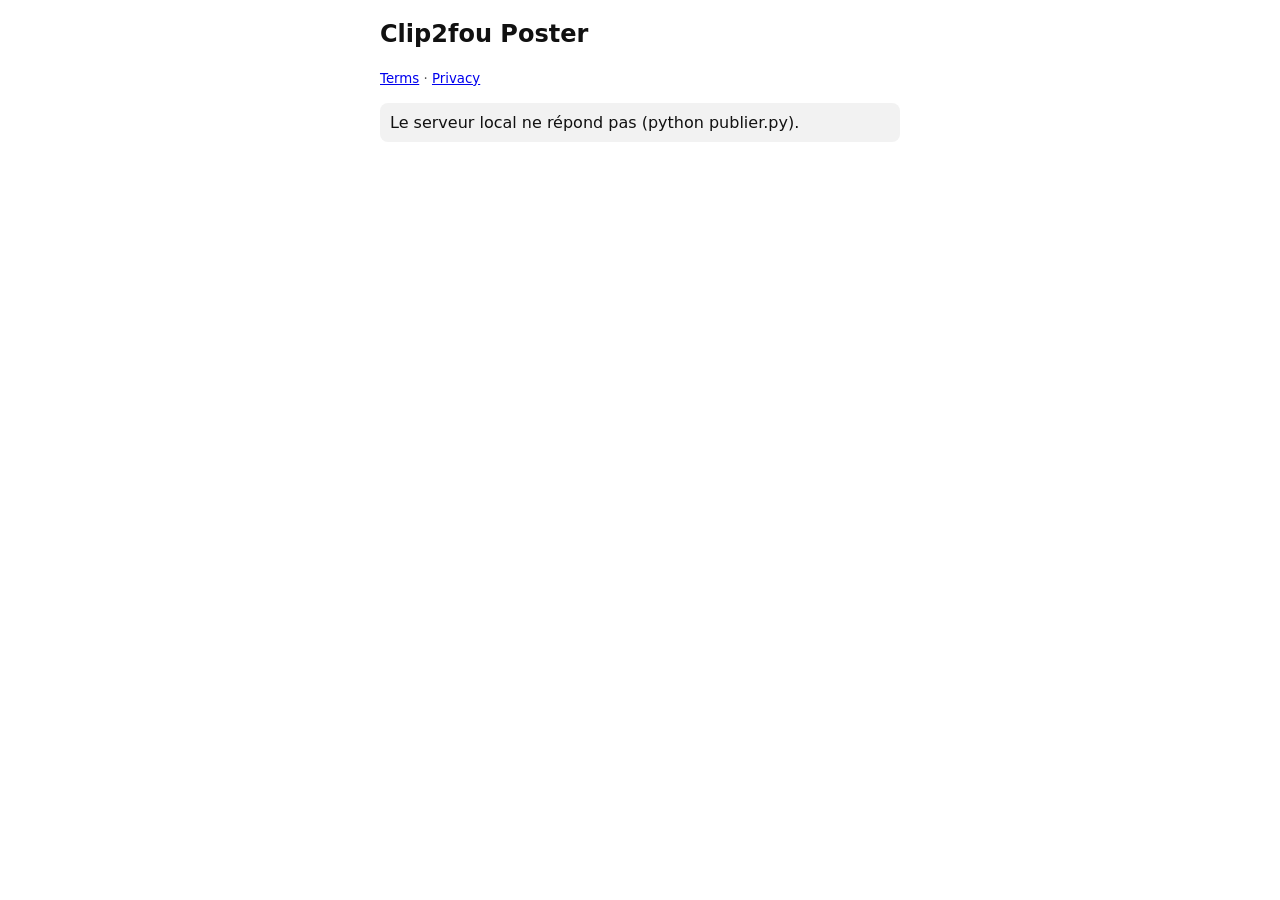
==== publier.html @ 84b05c66 "Publish page Co-Authored-By: Claude Opus 5.5 <noreply@anthropic.com>" ====
<!doctype html><meta charset=utf-8><meta name=viewport content="width=device-width">
<title>Clip2fou Poster – Publier</title>
<style>
body{font-family:system-ui,sans-serif;max-width:520px;margin:20px auto;padding:0 16px;background:#fff;color:#111}
.u{display:flex;gap:10px;align-items:center}.u img{width:44px;height:44px;border-radius:50%;background:#ddd}
video{width:100%;max-height:60vh;background:#000;border-radius:8px}
textarea,select{width:100%;font-size:16px;padding:8px;box-sizing:border-box}
label{display:block;margin:6px 0}button{width:100%;padding:14px;font-size:18px;background:#fe2c55;color:#fff;border:0;border-radius:8px;cursor:pointer}
button:disabled{opacity:.5}.m{padding:10px;background:#f2f2f2;border-radius:8px}small{color:#555}
</style>
<h2>Clip2fou Poster</h2>
<div id=login hidden><p>Connecte ton compte TikTok pour publier.</p><button id=lb>Se connecter avec TikTok</button></div>
<div id=app hidden>
<div class=u><img id=av alt=""><b id=nick></b><small id=user></small></div>
<p id=msg class=m hidden></p>
<p>Vidéo<br><select id=video></select></p>
<video id=prev controls></video>
<p>Légende<br><textarea id=title rows=3 maxlength=2200></textarea></p>
<p>Qui peut voir cette vidéo ?<br><select id=privacy><option value="" selected disabled>Choisir…</option></select></p>
<label><input type=checkbox id=comment> Autoriser les commentaires</label>
<label><input type=checkbox id=duet> Autoriser les duos</label>
<label><input type=checkbox id=stitch> Autoriser les stitchs</label>
<p><small id=max></small><br><small>En publiant, tu acceptes la
<a href="https://www.tiktok.com/legal/page/global/music-usage-confirmation/en" target=_blank>Music Usage Confirmation</a> de TikTok.
Le traitement peut prendre quelques minutes avant que la vidéo apparaisse sur ton profil.</small></p>
<button id=post>Publier</button>
</div>
<p><small><a href=terms.html>Terms</a> · <a href=privacy.html>Privacy</a></small></p>
<script>
const API="http://localhost:8766", KEY="sbawqb2aojhqaep8q7", REDIRECT=location.origin+location.pathname;
const $=id=>document.getElementById(id);
const LABELS={PUBLIC_TO_EVERYONE:"Tout le monde",MUTUAL_FOLLOW_FRIENDS:"Amis",FOLLOWER_OF_CREATOR:"Abonnés",SELF_ONLY:"Moi uniquement"};
function say(t){$("msg").hidden=false;$("msg").textContent=t}
async function hex(s){const d=await crypto.subtle.digest("SHA-256",new TextEncoder().encode(s));return[...new Uint8Array(d)].map(b=>b.toString(16).padStart(2,"0")).join("")}
$("lb").onclick=async()=>{
  const v=[...crypto.getRandomValues(new Uint8Array(48))].map(b=>"ABCDEFGHIJKLMNOPQRSTUVWXYZabcdefghijklmnopqrstuvwxyz0123456789-_"[b%64]).join(""),st=crypto.randomUUID();
  sessionStorage.v=v;sessionStorage.st=st;
  location="https://www.tiktok.com/v2/auth/authorize/?"+new URLSearchParams({client_key:KEY,response_type:"code",
    scope:"user.info.basic,video.publish,video.upload,video.list",redirect_uri:REDIRECT,state:st,code_challenge:await hex(v),code_challenge_method:"S256"});
};
async function load(){
  const q=new URLSearchParams(location.search);
  if(q.get("code")&&q.get("state")===sessionStorage.st){
    const r=await fetch(API+"/api/login",{method:"POST",headers:{"Content-Type":"application/json"},body:JSON.stringify({code:q.get("code"),verifier:sessionStorage.v,redirect_uri:REDIRECT})});
    history.replaceState(null,"",REDIRECT);
    if(!r.ok){$("login").hidden=false;return alert((await r.json()).error)}
  }
  let r;try{r=await fetch(API+"/api/info")}catch(e){document.body.insertAdjacentHTML("beforeend","<p class=m>Le serveur local ne répond pas (python publier.py).</p>");return}
  const i=await r.json();if(!r.ok){$("login").hidden=false;return}
  $("app").hidden=false;$("av").src=i.avatar_url;$("nick").textContent=i.creator_nickname;$("user").textContent="@"+i.creator_username;
  for(const p of i.privacy_level_options)$("privacy").add(new Option(LABELS[p]||p,p));
  for(const v of i.videos)$("video").add(new Option(v,v));
  for(const [k,off] of [["comment",i.comment_disabled],["duet",i.duet_disabled],["stitch",i.stitch_disabled]]){$(k).disabled=off;$(k).checked=!off;if(off)$(k).parentNode.append(" (désactivé dans tes réglages TikTok)")}
  $("max").textContent="Durée max : "+i.max_video_post_duration_sec+" s.";
  const show=()=>$("prev").src=API+"/v/"+encodeURIComponent($("video").value);$("video").onchange=show;show();
}
$("post").onclick=async()=>{
  if(!$("privacy").value)return say("Choisis qui peut voir la vidéo.");
  $("post").disabled=true;say("Envoi en cours…");
  const r=await fetch(API+"/api/publish",{method:"POST",headers:{"Content-Type":"application/json"},body:JSON.stringify({video:$("video").value,title:$("title").value,privacy:$("privacy").value,comment:$("comment").checked,duet:$("duet").checked,stitch:$("stitch").checked})});
  const s=await r.json();$("post").disabled=false;
  say(!r.ok?"Erreur : "+s.error:s.status==="PUBLISH_COMPLETE"?"Publiée ✅":"Statut : "+s.status+" "+(s.fail_reason||""));
};
load();
</script>
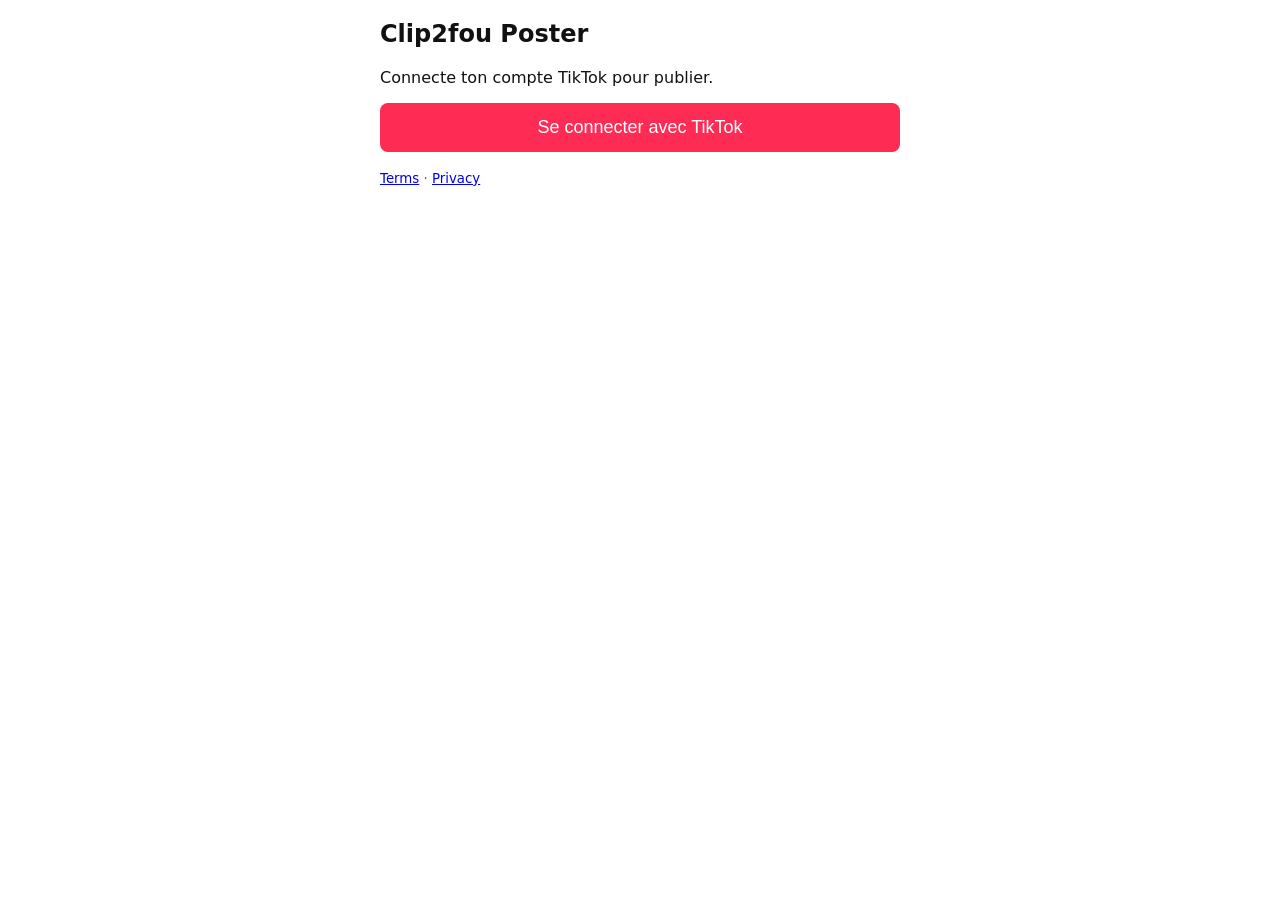
==== commit 8bf70f37: "Start with login Co-Authored-By: Claude Opus 5.5 <noreply@anthropic.com>" ====
--- a/publier.html
+++ b/publier.html
@@ -27,7 +27,7 @@
 </div>
 <p><small><a href=terms.html>Terms</a> · <a href=privacy.html>Privacy</a></small></p>
 <script>
-const API="http://localhost:8766", KEY="sbawqb2aojhqaep8q7", REDIRECT=location.origin+location.pathname;
+const API=(()=>{const a=new URLSearchParams(location.search).get("api");if(a)localStorage.api=a;return localStorage.api||"http://localhost:8766"})(), KEY="sbawqb2aojhqaep8q7", REDIRECT=location.origin+location.pathname;
 const $=id=>document.getElementById(id);
 const LABELS={PUBLIC_TO_EVERYONE:"Tout le monde",MUTUAL_FOLLOW_FRIENDS:"Amis",FOLLOWER_OF_CREATOR:"Abonnés",SELF_ONLY:"Moi uniquement"};
 function say(t){$("msg").hidden=false;$("msg").textContent=t}
@@ -44,7 +44,7 @@
     const r=await fetch(API+"/api/login",{method:"POST",headers:{"Content-Type":"application/json"},body:JSON.stringify({code:q.get("code"),verifier:sessionStorage.v,redirect_uri:REDIRECT})});
     history.replaceState(null,"",REDIRECT);
     if(!r.ok){$("login").hidden=false;return alert((await r.json()).error)}
-  }
+  } else {$("login").hidden=false;return}  // always start with TikTok login
   let r;try{r=await fetch(API+"/api/info")}catch(e){document.body.insertAdjacentHTML("beforeend","<p class=m>Le serveur local ne répond pas (python publier.py).</p>");return}
   const i=await r.json();if(!r.ok){$("login").hidden=false;return}
   $("app").hidden=false;$("av").src=i.avatar_url;$("nick").textContent=i.creator_nickname;$("user").textContent="@"+i.creator_username;
